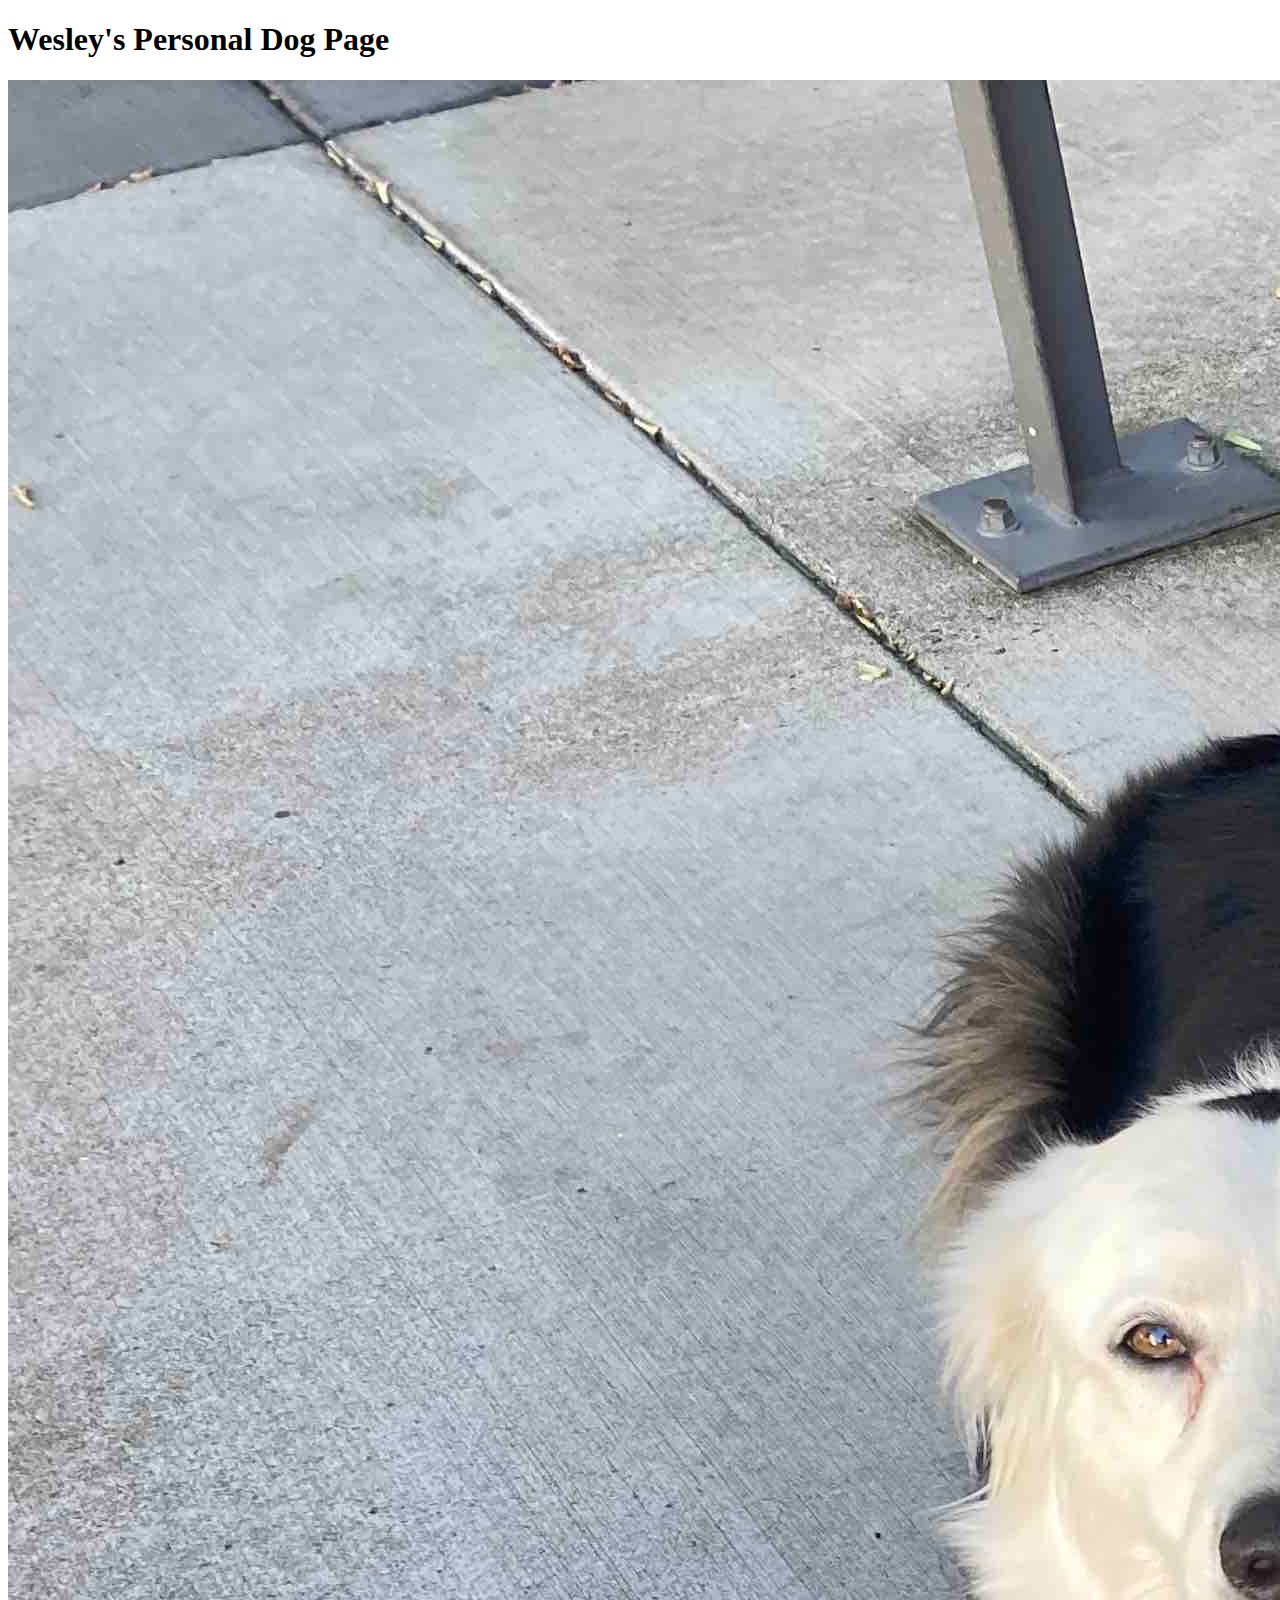
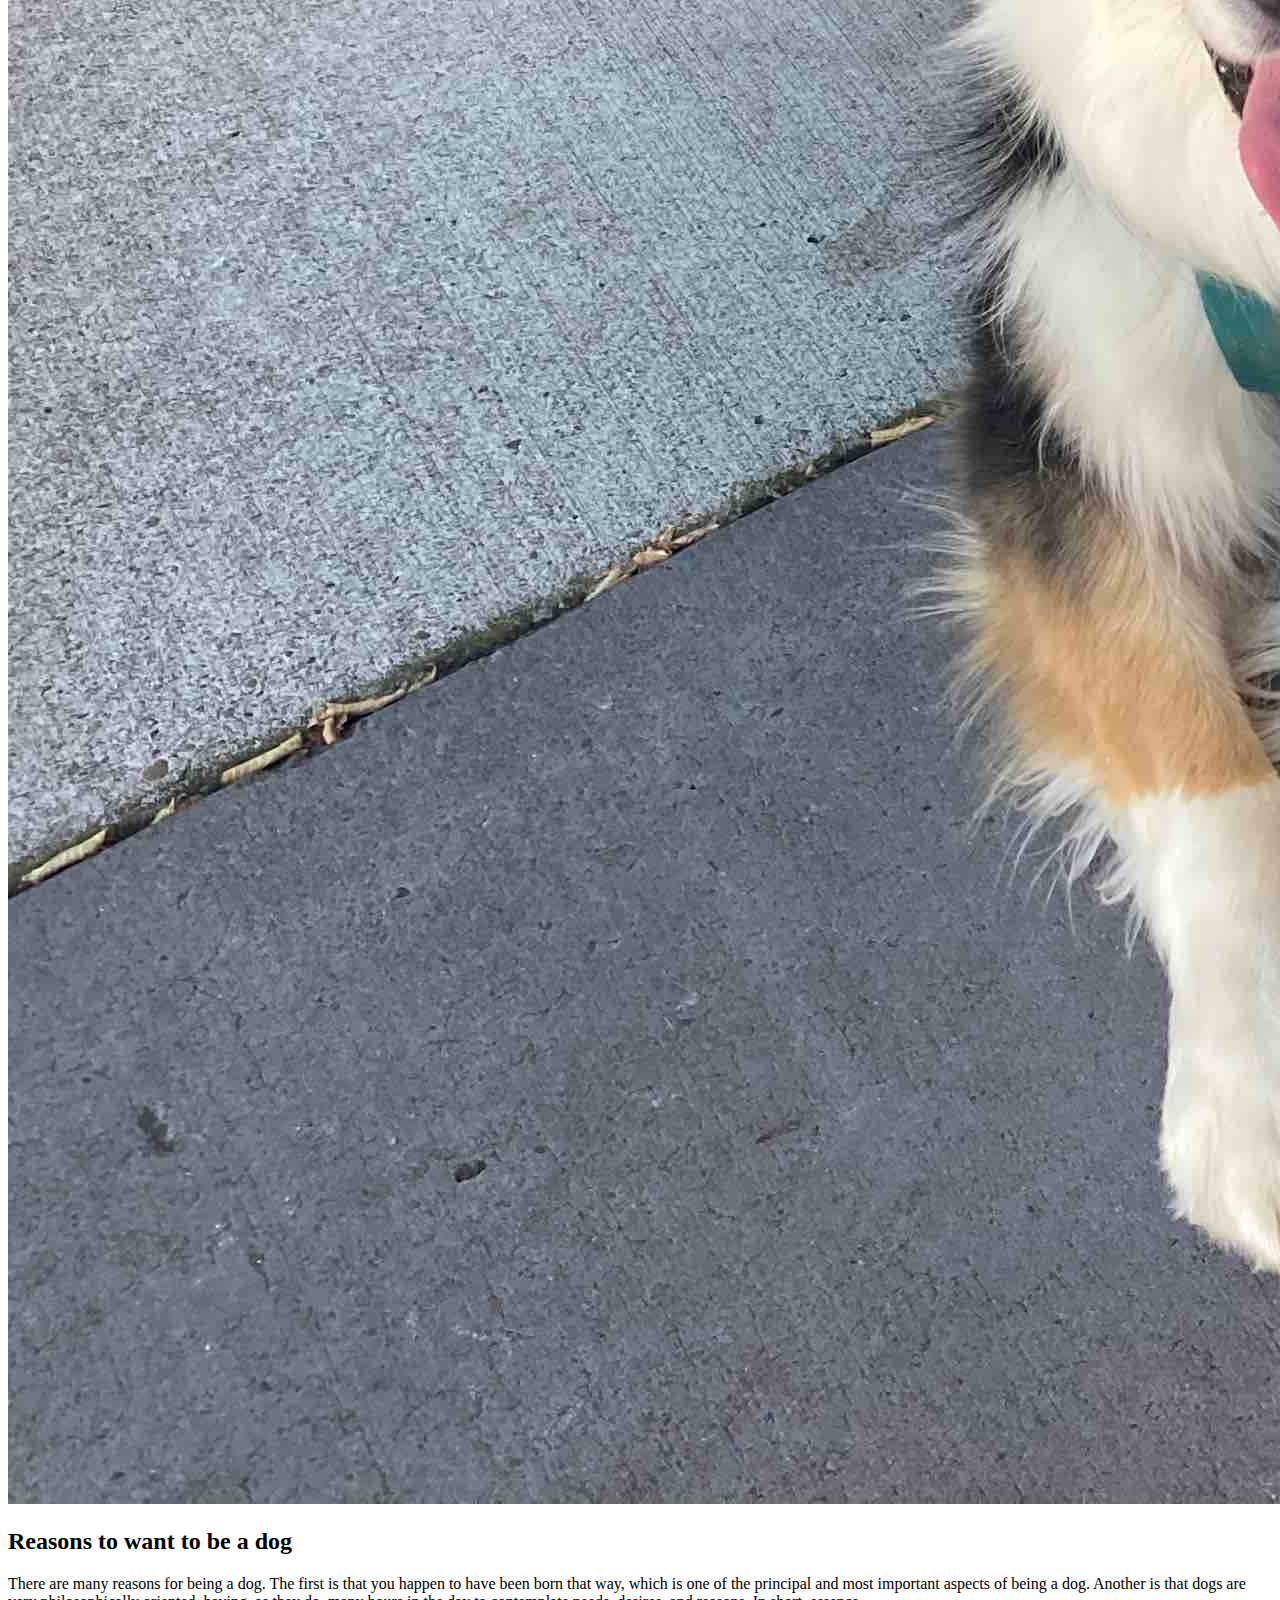
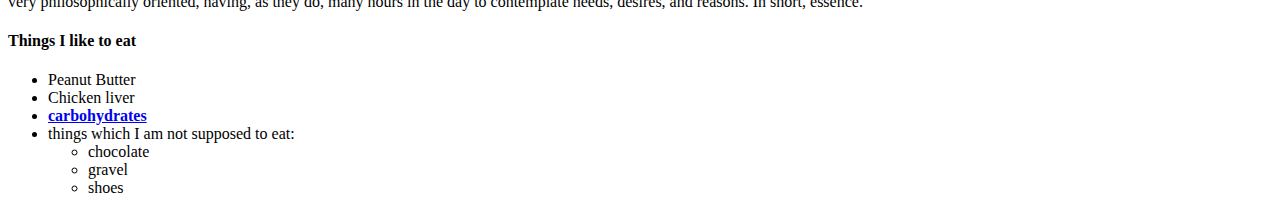
==== index.html @ b2646287 "changed dog-page to index.html" ====
<!DOCTYPE html>
<html lang="en-US">
  <head>
    <title>Wesley's Personal Page</title>
  </head>
  <body>
    <h1>Wesley's Personal Dog Page</h1>
    <img src="Wesley.jpeg" alt="A picture of a cute Aussie Dog">
    <h2>Reasons to <strong>want to</strong> be a dog</h2>
    <p>There are many reasons for being a dog. The first is that you happen to have been born that way, which is one of the principal and most important aspects of being a dog. Another is that dogs are very philosophically oriented, having, as they do, many hours in the day to contemplate needs, desires, and reasons. In short, essence.</p>

    <h4>Things I like to eat</h4>
      <ul>
        <li>Peanut Butter</li>
        <li>Chicken liver</li>
        <li> 
          <a href="https://ilovepasta.org/"><strong>carbohydrates</strong></a></li>
        <li>things which I am not supposed to eat:
          <ul>
            <li>chocolate</li>
            <li>gravel</li>
            <li>shoes</li>
          </ul>
        </li>
      </ul>
  </body>
  </html>
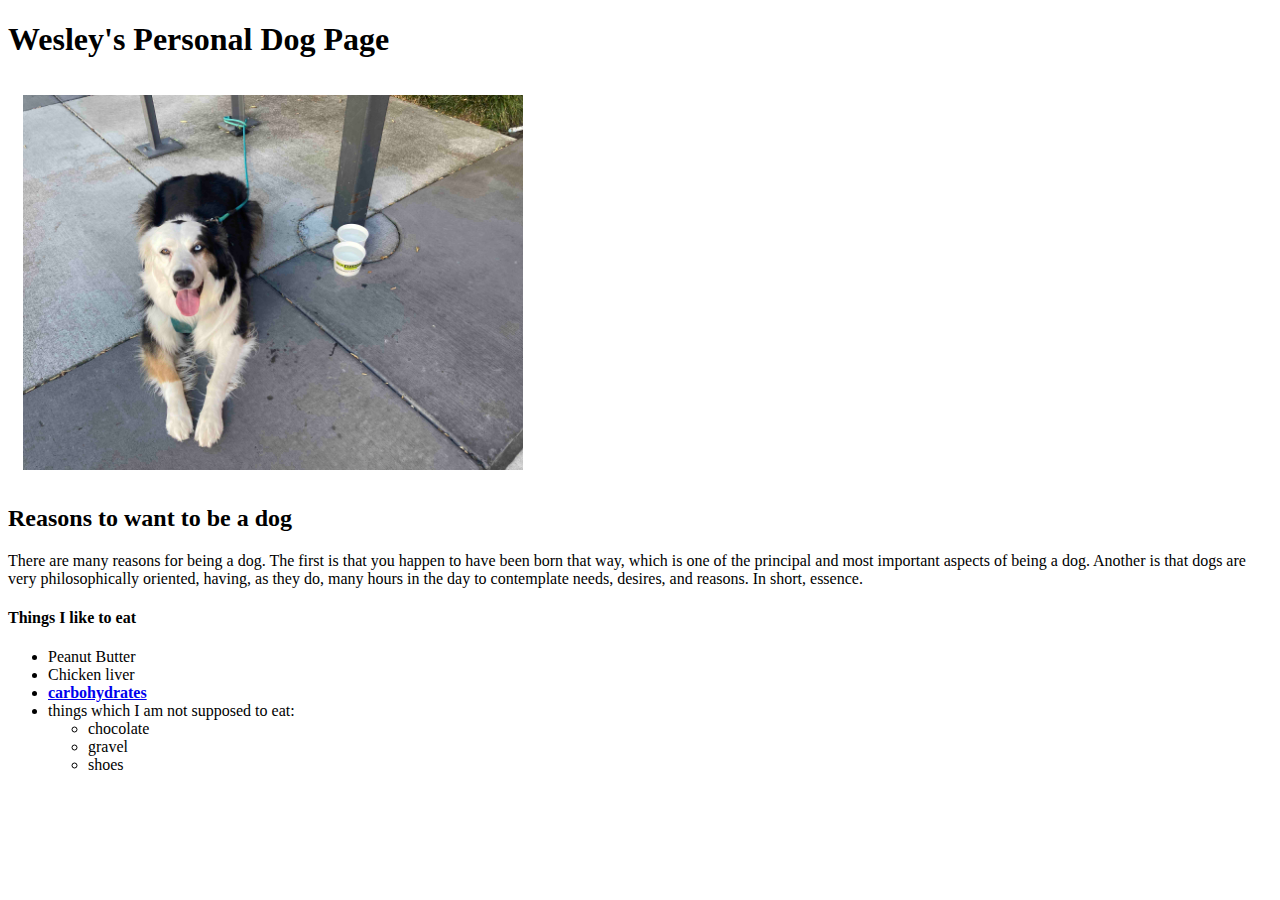
==== commit dc9087bc: "added CSS to size image" ====
--- a/index.html
+++ b/index.html
@@ -1,6 +1,7 @@
 <!DOCTYPE html>
 <html lang="en-US">
   <head>
+    <link href="CSS/styles.css" rel="stylesheet" type="text/css" media="all">
     <title>Wesley's Personal Page</title>
   </head>
   <body>
--- a/CSS/styles.css
+++ b/CSS/styles.css
@@ -0,0 +1,5 @@
+img {
+  display: block;
+  width: 500px;
+  padding: 15px;
+}